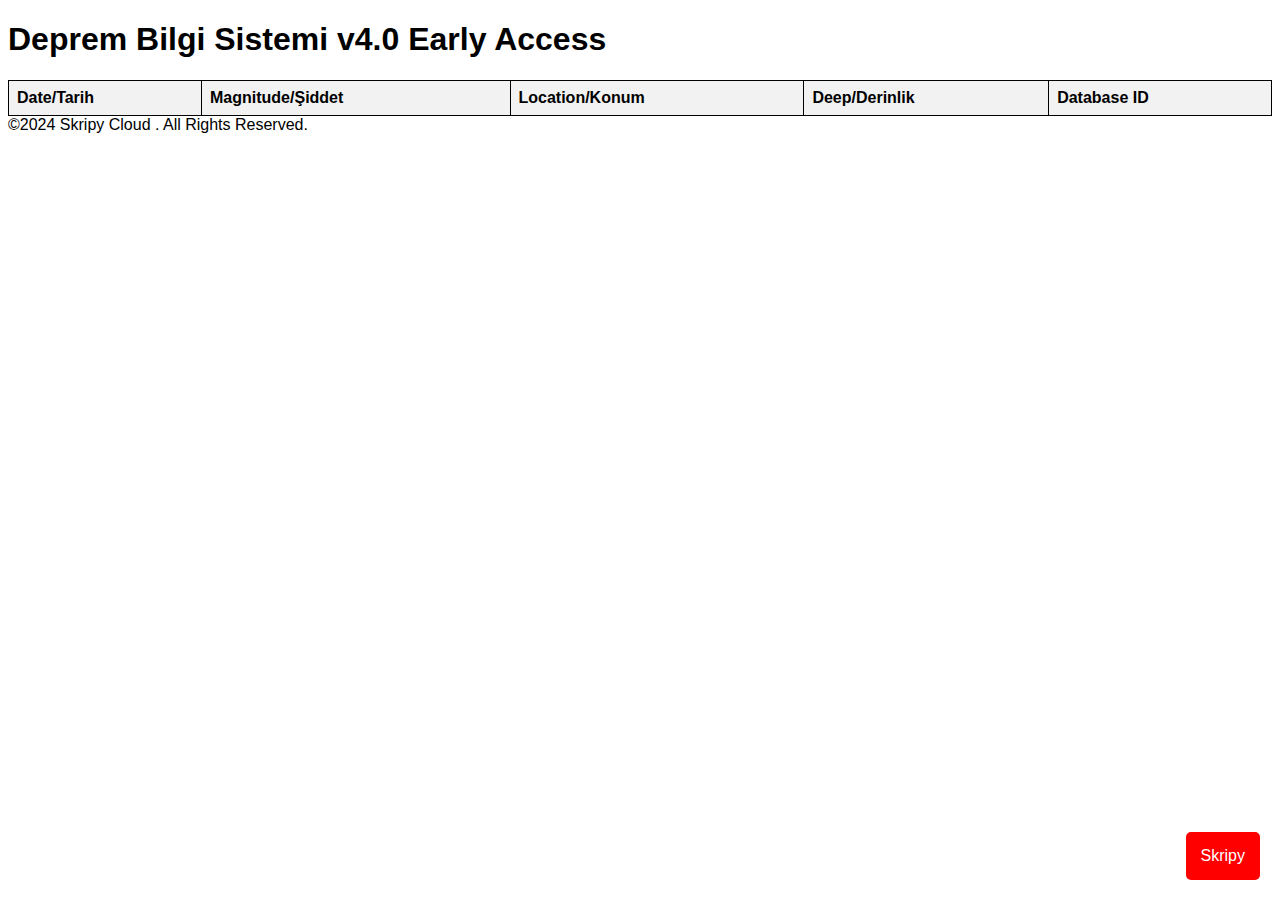
==== earthquakes/index.html @ 9e000b30 "proje yüklendi" ====
<!DOCTYPE html>
<html lang="en">
<head>
    <meta charset="UTF-8">
    <meta name="viewport" content="width=device-width, initial-scale=1.0">
    <title>Debis v4.0</title>
    <style>
        table {
            border-collapse: collapse;
            width: 100%;
        }
        th, td {
            border: 1px solid black;
            padding: 8px;
            text-align: left;
        }
        th {
            background-color: #f2f2f2;
            font-weight: bold;
        }
        .mag-red {
            background-color: red;
        }
        .mag-yellow {
            background-color: yellow;
        }
        .mag-green {
            background-color: green;
        }
      .p1 
      font-family: Arial, Helvetica, sans-serif;
        }
    </style>
</head>
      <link rel="stylesheet" href="public/css/style.css">
      <link rel="stylesheet" href="https://cdnjs.cloudflare.com/ajax/libs/font-awesome/5.15.2/css/all.min.css" integrity="sha512-QTY2Wjfs3lJ5ulH7OVu5vpzXV+J1YyyPYpxV7uo4OwE8m7e3H5Q5o5gSv5X9meV1LrqYhR7V4Kw4fE7WzfNGzA==" crossorigin="anonymous" />
      <meta http-equiv="refresh" content="360">
    </head>
  <header>
    <h1 class="p1">Deprem Bilgi Sistemi v4.0 Early Access <h1>
  </header>
<body>
    <table id="deprem-tablosu">
        <thead>
            <tr>
                <th onclick="sortTable(0)">Date/Tarih</th>
                <th onclick="sortTable(1)">Magnitude/Şiddet</th>
                <th onclick="sortTable(2)">Location/Konum</th>
                <th onclick="sortTable(3)">Deep/Derinlik</th>
                <th onclick="sortTable(4)">Database ID</th>
            </tr>
        </thead>
        <tbody></tbody>
    </table>
    <script src="app.js"></script>
</body>
      <head>
        <meta charset="UTF-8">
        <meta name="viewport" content="width=device-width, initial-scale=1.0">
        <title>Badge</title>
        <style>
            body {
                font-family: Arial, sans-serif;
            }
            .duyuru-popup {
                position: fixed;
                bottom: 20px;
                right: 20px;
                background-color: red;
                color: white;
                padding: 15px;
                border-radius: 5px;
                z-index: 9999;
                cursor: pointer;
                transition: 0.3s;
            }
            .duyuru-popup:hover {
                background-color: #0056B3;
            }
        </style>
      </head>
      <body>
        <div class="duyuru-popup" id="duyuru-popup" onclick="window.open('https://skripy.cloud/index.html', '_blank');">
          Skripy
        </div>
        <script>
            var popup = document.getElementById('duyuru-popup');

                popup.style.display = 'none';
            }
        </script>
      </footer>&copy;2024 Skripy Cloud . All Rights Reserved.</footer> 
</html>
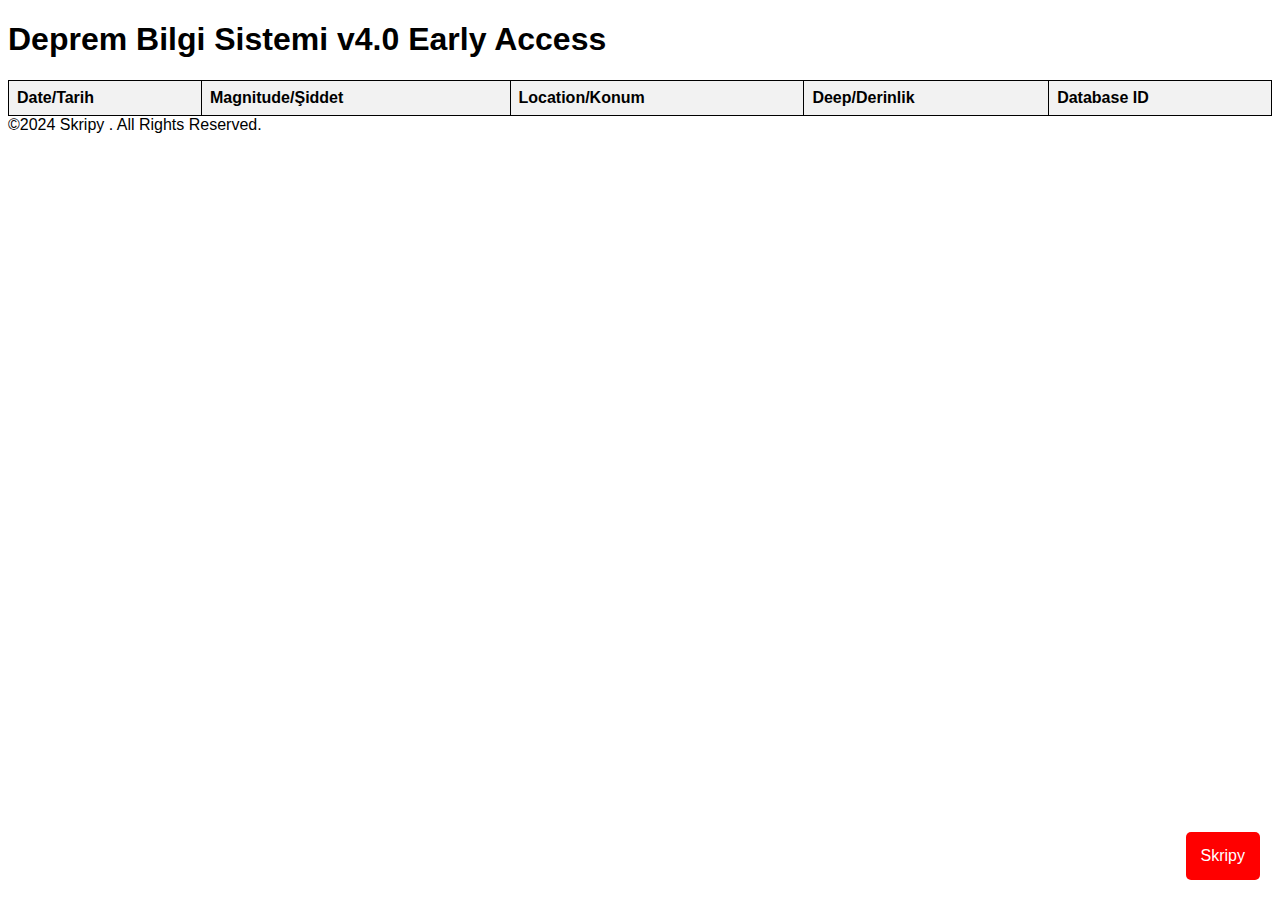
==== commit 94c32bcc: "Font Change" ====
--- a/earthquakes/index.html
+++ b/earthquakes/index.html
@@ -28,7 +28,7 @@
             background-color: green;
         }
       .p1 
-      font-family: Arial, Helvetica, sans-serif;
+      font-family: Karla, Helvetica, sans-serif;
         }
     </style>
 </head>
@@ -60,7 +60,7 @@
         <title>Badge</title>
         <style>
             body {
-                font-family: Arial, sans-serif;
+                font-family: Karla, sans-serif;
             }
             .duyuru-popup {
                 position: fixed;
@@ -89,5 +89,5 @@
                 popup.style.display = 'none';
             }
         </script>
-      </footer>&copy;2024 Skripy Cloud . All Rights Reserved.</footer> 
-</html>+      </footer>&copy;2024 Skripy . All Rights Reserved.</footer> 
+</html>
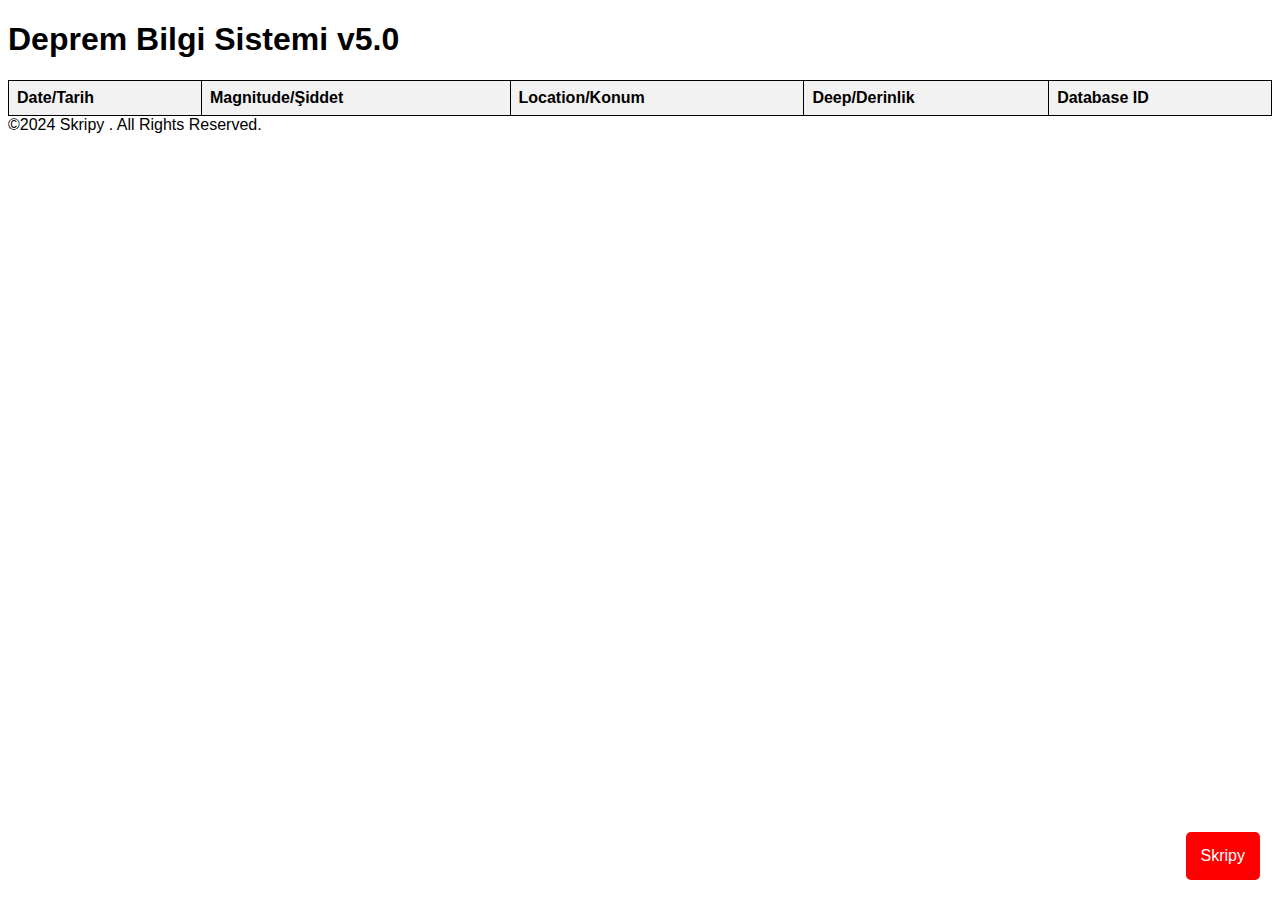
==== commit 9ef561f5: "Update index.html" ====
--- a/earthquakes/index.html
+++ b/earthquakes/index.html
@@ -3,7 +3,7 @@
 <head>
     <meta charset="UTF-8">
     <meta name="viewport" content="width=device-width, initial-scale=1.0">
-    <title>Debis v4.0</title>
+    <title>Debis v5.0</title>
     <style>
         table {
             border-collapse: collapse;
@@ -37,7 +37,7 @@
       <meta http-equiv="refresh" content="360">
     </head>
   <header>
-    <h1 class="p1">Deprem Bilgi Sistemi v4.0 Early Access <h1>
+    <h1 class="p1">Deprem Bilgi Sistemi v5.0 <h1>
   </header>
 <body>
     <table id="deprem-tablosu">
@@ -57,7 +57,7 @@
       <head>
         <meta charset="UTF-8">
         <meta name="viewport" content="width=device-width, initial-scale=1.0">
-        <title>Badge</title>
+        <title>Revelle</title>
         <style>
             body {
                 font-family: Karla, sans-serif;
